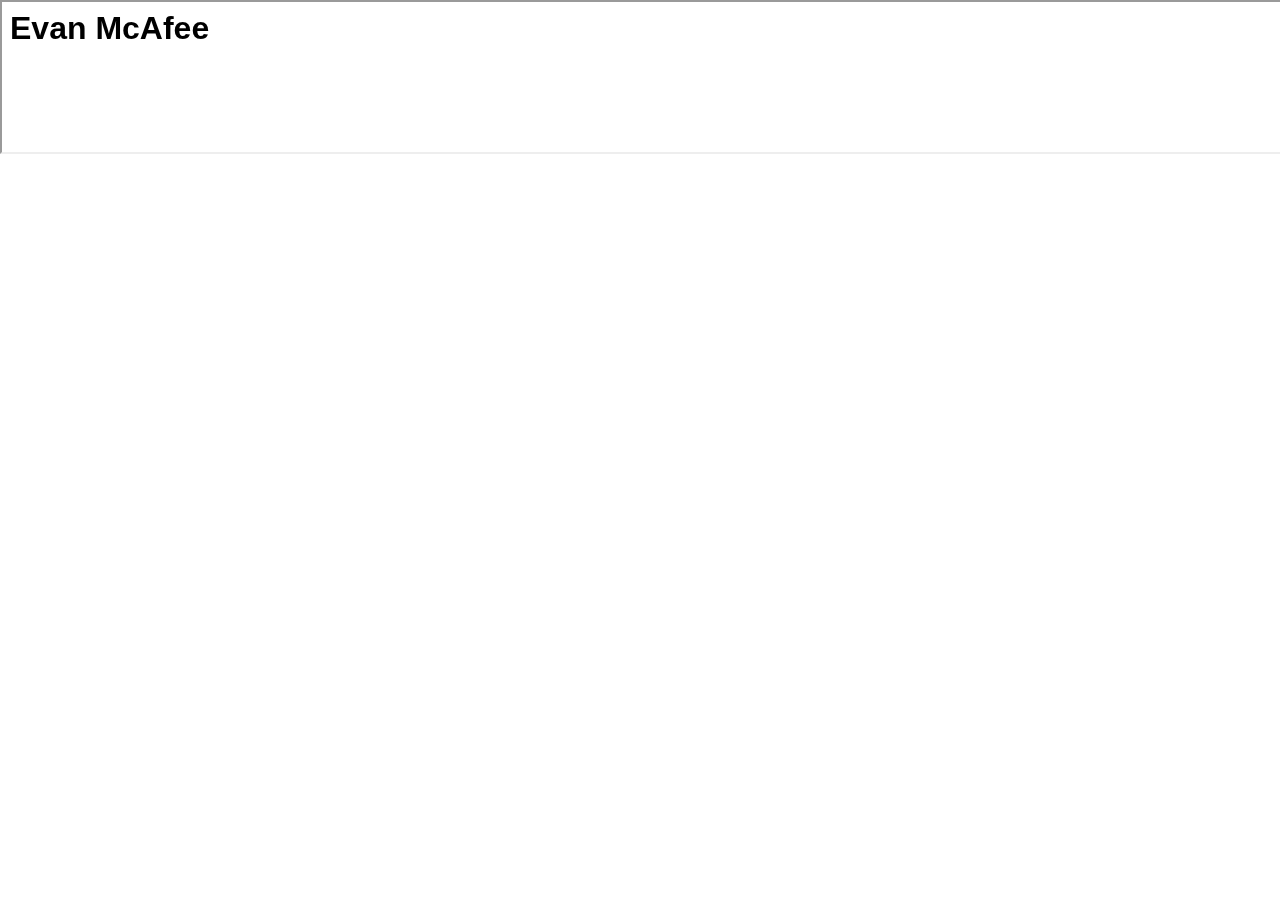
==== about.html @ 267532d4 "Create about.html" ====
<html>
  <head>
        <link rel="stylesheet" href="main.css">
  </head>
  <body>
        <iframe src = "https://evanjmcafee.github.io/menu.html" margin = "0%" width = "100%" ></iframe>
  </body>
</html>
---- main.css ----
body{
  margin: 0;
}
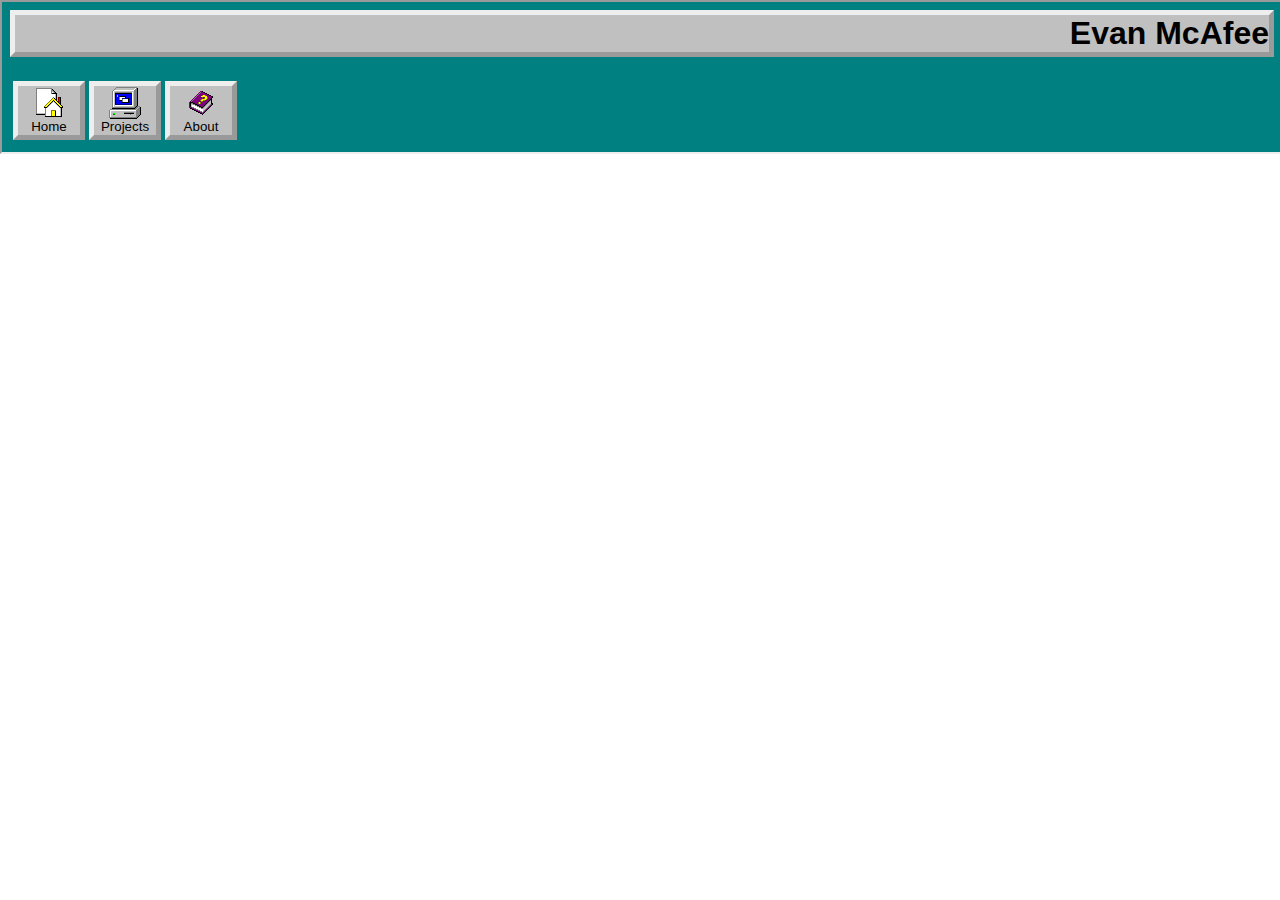
==== commit 2f785d7b: "add projectmenu.html" ====
--- a/about.html
+++ b/about.html
@@ -1,6 +1,8 @@
 <html>
   <head>
         <link rel="stylesheet" href="main.css">
+	<title>Evan J. McAfee | About</title>
+  	<link rel="icon" type="image/x-icon" href="favicon.ico">
   </head>
   <body>
         <iframe src = "https://evanjmcafee.github.io/menu.html" margin = "0%" width = "100%" ></iframe>
--- a/main.css
+++ b/main.css
@@ -1,3 +1,5 @@
 body{
   margin: 0;
+overflow-x: hidden;
 }
+
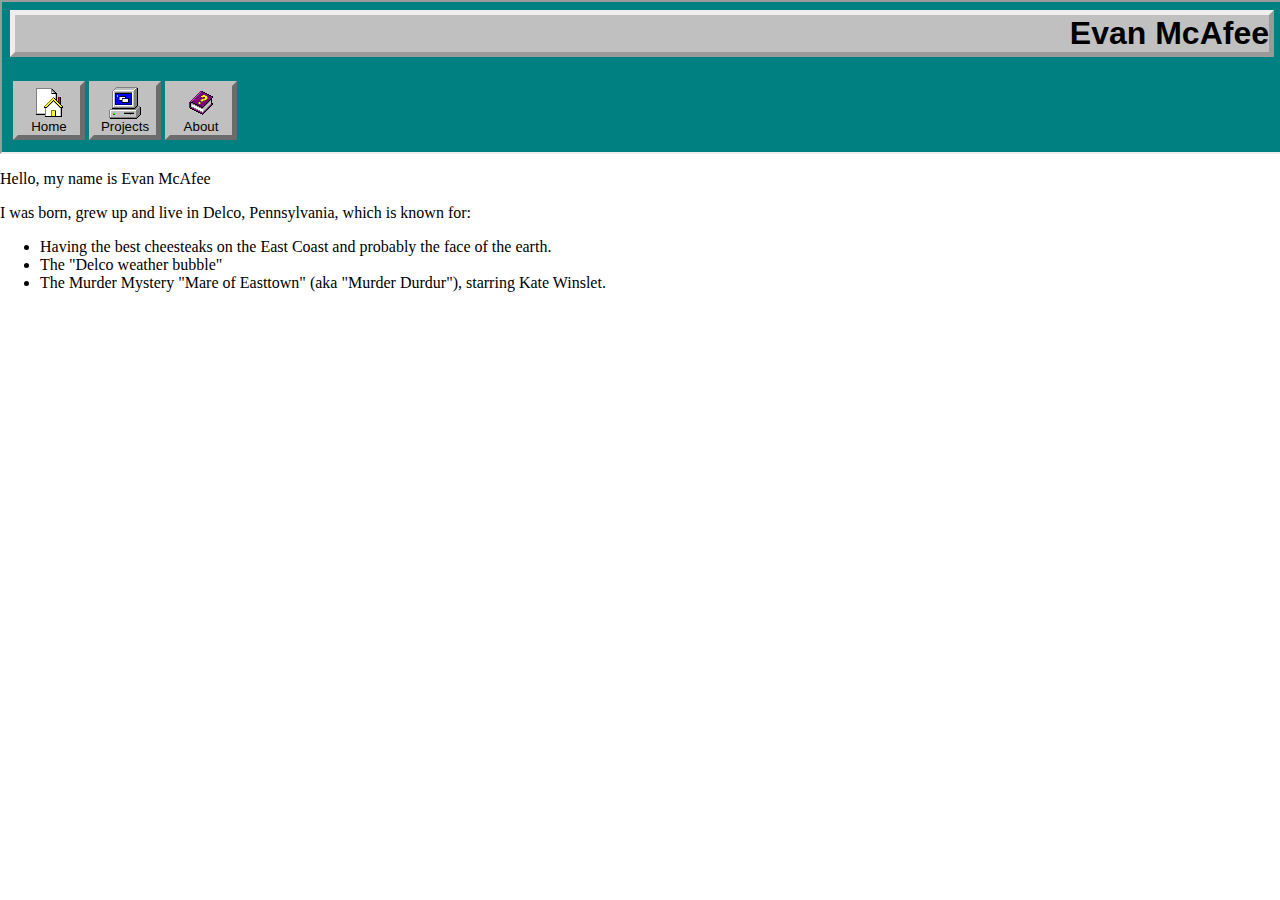
==== commit 14d4796c: "yet another small push" ====
--- a/about.html
+++ b/about.html
@@ -6,5 +6,13 @@
   </head>
   <body>
         <iframe src = "https://evanjmcafee.github.io/menu.html" margin = "0%" width = "100%" ></iframe>
+	<p>Hello, my name is Evan McAfee</p>
+	<p>I was born, grew up and live in Delco, Pennsylvania, which is known for:</p>
+	<ul>
+  		<li>Having the best cheesteaks on the East Coast and probably the face of the earth.</li>
+  		<li>The "Delco weather bubble"</li>
+  		<li>The Murder Mystery "Mare of Easttown" (aka "Murder Durdur"), starring Kate Winslet.</li>
+		
+	</ul>
   </body>
 </html>
--- a/main.css
+++ b/main.css
@@ -2,4 +2,6 @@
   margin: 0;
 overflow-x: hidden;
 }
-
+div#info{
+width= 256px;
+}